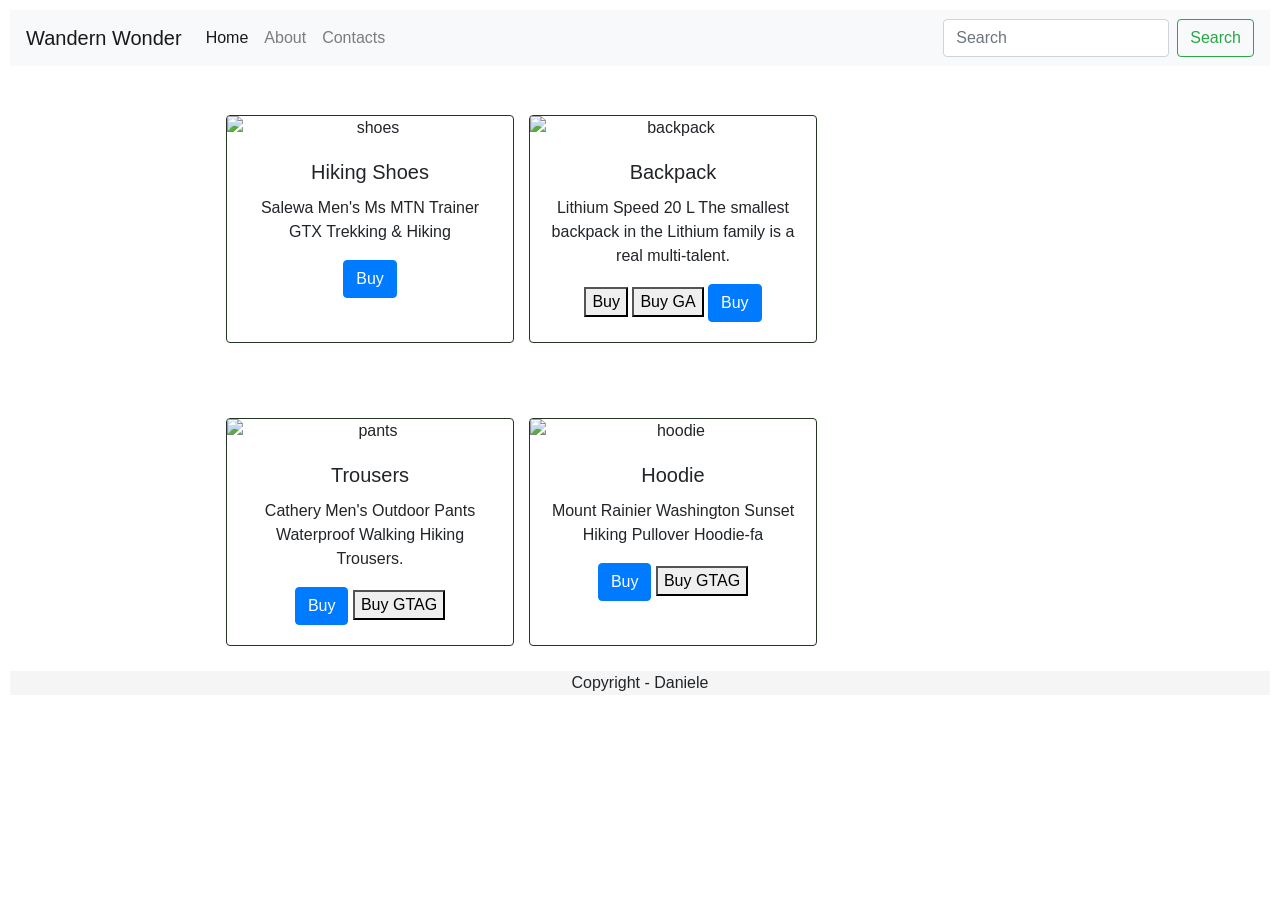
==== index.html @ 220bda53 "front" ====
<!DOCTYPE html>
<html lang="en">
  <head>
    <meta charset="UTF-8" />
    <meta name="viewport" content="width=device-width, initial-scale=1.0" />
    <title>Wandern Wonder</title>
    <!-- Global site tag (gtag.js) - Google Analytics -->
    <script
      async
      src="https://www.googletagmanager.com/gtag/js?id=G-B6J3M8V3NP"
    ></script>
    <script>
      window.dataLayer = window.dataLayer || [];
      function gtag() {
        dataLayer.push(arguments);
      }
      gtag("js", new Date());

      gtag("config", "G-B6J3M8V3NP");

      // .log
      // .info
      // .warn , .error
      // tracking a buy
      function buyTracker(productName) {
        console.info("event triggered",  {
          event_category: "bbb",
          event_label: "ccc",
          product_name: productName}
        );
        gtag("event", "product_bought", {
          event_category: "purchase",
          event_label: "ccc",
          product_name: productName
        });
      }

      // listen to the url and look for Query parameters
      // send to write them to cookies
      function generateId() {
        return parseInt(Math.random() * 1000000); // 123123123123123
      }
      //Get User ID
      function getUserId() {
        console.log(document.cookie);

        const cookieValue = document.cookie
          .split("; ")
          .find((row) => row.startsWith("user_id")); // "user=123123"

        let userId = null;
    // New User
        if (cookieValue === null || cookieValue === undefined) {

          userId = generateId();
          document.cookie = "user_id=" + userId;
    //Existing User - he has already a cookie
        } else {
          userId = cookieValue.split("=")[1];
        }
        return userId;
      }
      getUserId();
    </script>
    <!-- Global site tag (gtag.js) - Google Analytics -->
    <link
      rel="stylesheet"
      href="https://cdn.jsdelivr.net/npm/bootstrap@4.5.3/dist/css/bootstrap.min.css"
      integrity="sha384-TX8t27EcRE3e/ihU7zmQxVncDAy5uIKz4rEkgIXeMed4M0jlfIDPvg6uqKI2xXr2"
      crossorigin="anonymous"
    />
    <link rel="stylesheet" href="style.css" />
  </head>
  <body>
    <!-- NAV BAR -->

    <nav class="navbar navbar-expand-lg navbar-light bg-light">
      <button
        class="navbar-toggler"
        type="button"
        data-toggle="collapse"
        data-target="#navbarTogglerDemo01"
        aria-controls="navbarTogglerDemo01"
        aria-expanded="false"
        aria-label="Toggle navigation"
      >
        <span class="navbar-toggler-icon"></span>
      </button>
      <div class="collapse navbar-collapse" id="navbarTogglerDemo01">
        <a class="navbar-brand" href="#">Wandern Wonder</a>
        <ul class="navbar-nav mr-auto mt-2 mt-lg-0">
          <li class="nav-item active">
            <a class="nav-link" href="#"
              >Home <span class="sr-only">(current)</span></a
            >
          </li>
          <li class="nav-item">
            <a class="nav-link" href="./about.html">About</a>
          </li>
          <li class="nav-item">
            <a class="nav-link" href="./contact.html">Contacts</a>
          </li>
        </ul>
        <form class="form-inline my-2 my-lg-0">
          <input
            class="form-control mr-sm-2"
            type="search"
            placeholder="Search"
            aria-label="Search"
          />
          <button class="btn btn-outline-success my-2 my-sm-0" type="submit">
            Search
          </button>
        </form>
      </div>
    </nav>
    <br />

    <div>
      <!-- CARD 1 and 2 -->
      <div class="div-container">
        <!-- CARD1 -->
        <div class="card product" style="width: 18rem">
          <img
            src="https://images-na.ssl-images-amazon.com/images/I/6122RIZcFNL._AC_UX500_.jpg"
            class="card-img-top"
            alt="shoes"
          />
          <div class="card-body">
            <h5 class="card-title">Hiking Shoes</h5>
            <p class="card-text">
              Salewa Men's Ms MTN Trainer GTX Trekking & Hiking
            </p>
            <a href="./buyshoes.html" class="btn btn-primary">Buy</a>
          </div>
        </div>

        <!-- CARD2 -->

        <div class="card product" style="width: 18rem">
          <img
            src="https://www.hervis.de/medias/sys_master/images/images/hf5/ha1/13232730636318/Mammut-Lithium-Speed-20-2673809-00-222816.jpg"
            class="card-img-top"
            alt="backpack"
          />
          <div class="card-body">
            <h5 class="card-title">Backpack</h5>
            <p class="card-text">
              Lithium Speed 20 L The smallest backpack in the Lithium family is
              a real multi-talent.
            </p>
            <button onclick="buyTracker()">Buy</button>
            <button onclick="gtag('send', 'event', [buyProduct], [click]);">Buy GA</button>
            <a href="./buybackpack.html" class="btn btn-primary">Buy</a>
          </div>
        </div>
      </div>

      <br />

      <!-- CARD 1 and 2 -->
      <div class="div-container">
        <!-- CARD1 -->
        <div class="card product" style="width: 18rem">
          <img
            src="https://i5.walmartimages.com/asr/814f13fc-721a-491a-a26c-a82ffc75887f.db3429aeaf7e0113a0df2971c88952ca.jpeg"
            class="card-img-top"
            alt="pants"
          />
          <div class="card-body">
            <h5 class="card-title">Trousers</h5>
            <p class="card-text">
              Cathery Men's Outdoor Pants Waterproof Walking Hiking Trousers.
            </p>
            <a href="buypants.html" class="btn btn-primary">Buy</a>
            <button onclick="gtag('event', 'click_buy_pants');">Buy GTAG</button>
          </div>
        </div>

        <!-- CARD2 -->

        <div class="card product" style="width: 18rem">
          <img
            src="https://images-na.ssl-images-amazon.com/images/I/91TKA13a4hL._SL1500_.jpg"
            class="card-img-top"
            alt="hoodie"
          />
          <div class="card-body">
            <h5 class="card-title">Hoodie</h5>
            <p class="card-text">
              Mount Rainier Washington Sunset Hiking Pullover Hoodie-fa
            </p>
            <a href="./buyhoodie.html" class="btn btn-primary">Buy</a>
            <button onclick="gtag('event', 'click_buy_Hoodie');">Buy GTAG</button>
          </div>
        </div>
      </div>
    </div>
    <footer>Copyright - Daniele</footer>

    <script src="index.js"></script>
  </body>
</html>
---- style.css ----
body {
  text-align: center;
  margin: 10px;
  justify-content: center;
  background-image: url("https://images.photowall.com/products/58341/foggy-forest-4.jpg?h=699&q=85");
}

.product {
  margin-left: 15px;
  border-style: solid;
  border-color: rgb(35, 54, 35);
}

.div-container {
  display: flex;
  width: 80%;
  padding: 2% 10% 2% 10%;
  justify-content: center;
}

.div-buy {
  display: flex;
  width: 40%;
}

.text-buy {
  background-color: whitesmoke;
}
footer {
  background-color: whitesmoke;
}
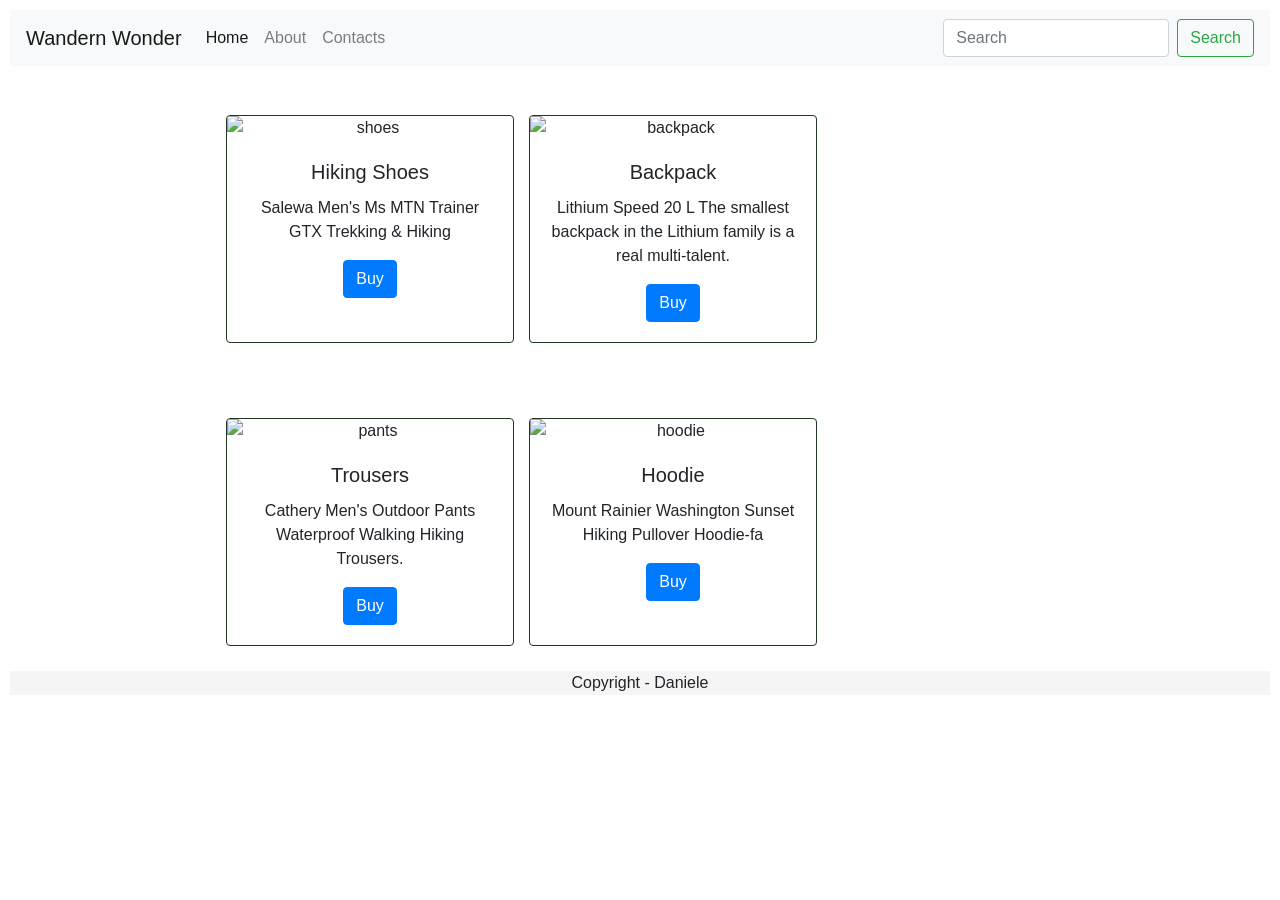
==== commit e2a744e5: "front ohne gtm" ====
--- a/index.html
+++ b/index.html
@@ -4,65 +4,7 @@
     <meta charset="UTF-8" />
     <meta name="viewport" content="width=device-width, initial-scale=1.0" />
     <title>Wandern Wonder</title>
-    <!-- Global site tag (gtag.js) - Google Analytics -->
-    <script
-      async
-      src="https://www.googletagmanager.com/gtag/js?id=G-B6J3M8V3NP"
-    ></script>
-    <script>
-      window.dataLayer = window.dataLayer || [];
-      function gtag() {
-        dataLayer.push(arguments);
-      }
-      gtag("js", new Date());
 
-      gtag("config", "G-B6J3M8V3NP");
-
-      // .log
-      // .info
-      // .warn , .error
-      // tracking a buy
-      function buyTracker(productName) {
-        console.info("event triggered",  {
-          event_category: "bbb",
-          event_label: "ccc",
-          product_name: productName}
-        );
-        gtag("event", "product_bought", {
-          event_category: "purchase",
-          event_label: "ccc",
-          product_name: productName
-        });
-      }
-
-      // listen to the url and look for Query parameters
-      // send to write them to cookies
-      function generateId() {
-        return parseInt(Math.random() * 1000000); // 123123123123123
-      }
-      //Get User ID
-      function getUserId() {
-        console.log(document.cookie);
-
-        const cookieValue = document.cookie
-          .split("; ")
-          .find((row) => row.startsWith("user_id")); // "user=123123"
-
-        let userId = null;
-    // New User
-        if (cookieValue === null || cookieValue === undefined) {
-
-          userId = generateId();
-          document.cookie = "user_id=" + userId;
-    //Existing User - he has already a cookie
-        } else {
-          userId = cookieValue.split("=")[1];
-        }
-        return userId;
-      }
-      getUserId();
-    </script>
-    <!-- Global site tag (gtag.js) - Google Analytics -->
     <link
       rel="stylesheet"
       href="https://cdn.jsdelivr.net/npm/bootstrap@4.5.3/dist/css/bootstrap.min.css"
@@ -70,6 +12,21 @@
       crossorigin="anonymous"
     />
     <link rel="stylesheet" href="style.css" />
+    <!-- MAPP INTELLIGENCE -->
+    <!-- The pixel  -->
+    <script type="text/javascript" src="/webtrekk_v4.min.js"></script>
+    <script type="text/javascript">
+      
+      // initate
+      var pageconfig = {
+        contentId: "", // generates an automatic content ID based on the URL
+        linkTrack: "link", // activates link tracking [link or standard]
+        linkTrackAttribute: "id",
+      };
+      var wt = new webtrekkV3(pageconfig);
+      wt.sendinfo();
+    </script>
+    <!-- MAPP INTELLIGENCE -->
   </head>
   <body>
     <!-- NAV BAR -->
@@ -149,8 +106,7 @@
               Lithium Speed 20 L The smallest backpack in the Lithium family is
               a real multi-talent.
             </p>
-            <button onclick="buyTracker()">Buy</button>
-            <button onclick="gtag('send', 'event', [buyProduct], [click]);">Buy GA</button>
+
             <a href="./buybackpack.html" class="btn btn-primary">Buy</a>
           </div>
         </div>
@@ -173,7 +129,6 @@
               Cathery Men's Outdoor Pants Waterproof Walking Hiking Trousers.
             </p>
             <a href="buypants.html" class="btn btn-primary">Buy</a>
-            <button onclick="gtag('event', 'click_buy_pants');">Buy GTAG</button>
           </div>
         </div>
 
@@ -190,8 +145,7 @@
             <p class="card-text">
               Mount Rainier Washington Sunset Hiking Pullover Hoodie-fa
             </p>
-            <a href="./buyhoodie.html" class="btn btn-primary">Buy</a>
-            <button onclick="gtag('event', 'click_buy_Hoodie');">Buy GTAG</button>
+            <a href="buyhoodie.html" class="btn btn-primary">Buy</a>
           </div>
         </div>
       </div>
--- a/style.css
+++ b/style.css
@@ -26,6 +26,11 @@
 .text-buy {
   background-color: whitesmoke;
 }
+
+.hypelink{
+  font-weight: bold;
+  color: rgb(23, 53, 23);
+}
 footer {
   background-color: whitesmoke;
 }
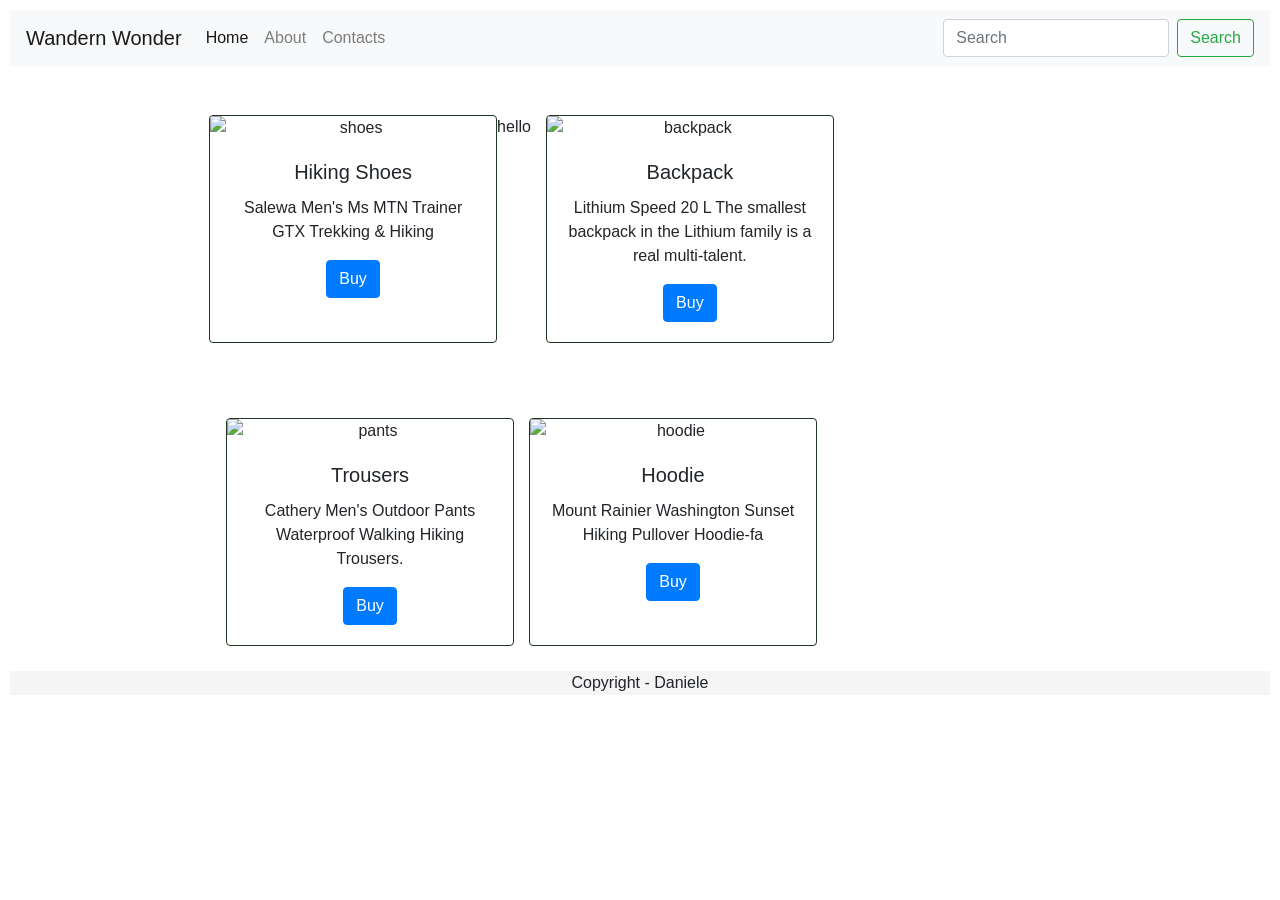
==== commit 8b871184: "front done" ====
--- a/index.html
+++ b/index.html
@@ -18,14 +18,17 @@
     <script type="text/javascript">
       
       // initate
-      var pageconfig = {
+
+      /* var pageconfig = {
         contentId: "", // generates an automatic content ID based on the URL
         linkTrack: "link", // activates link tracking [link or standard]
         linkTrackAttribute: "id",
       };
       var wt = new webtrekkV3(pageconfig);
-      wt.sendinfo();
+      wt.sendinfo(); */
+
     </script>
+    
     <!-- MAPP INTELLIGENCE -->
   </head>
   <body>
@@ -92,6 +95,8 @@
           </div>
         </div>
 
+        <div id="test">hello</div>
+
         <!-- CARD2 -->
 
         <div class="card product" style="width: 18rem">
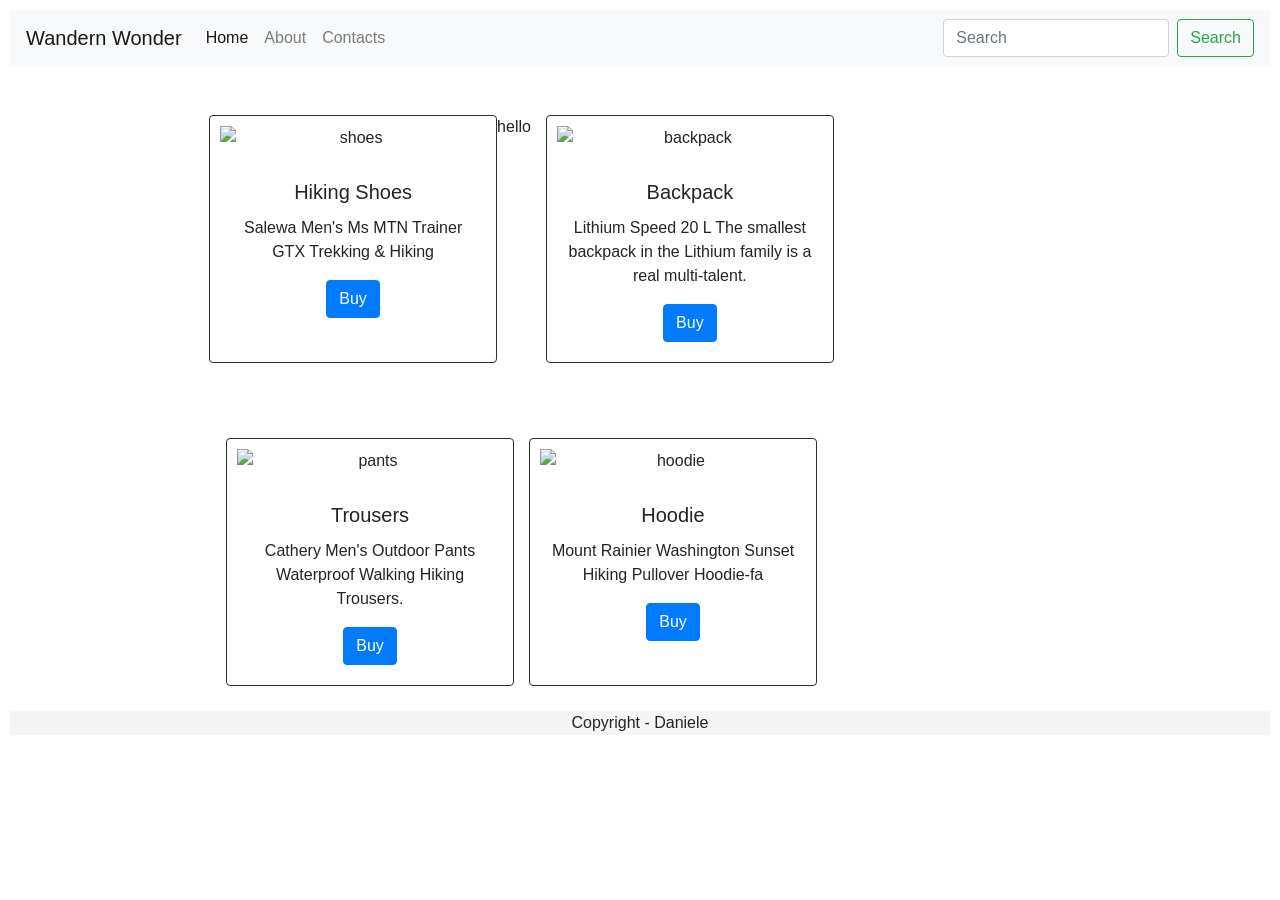
==== commit 9902e5ef: "price!" ====
--- a/index.html
+++ b/index.html
@@ -16,7 +16,6 @@
     <!-- The pixel  -->
     <script type="text/javascript" src="/webtrekk_v4.min.js"></script>
     <script type="text/javascript">
-      
       // initate
 
       /* var pageconfig = {
@@ -26,9 +25,8 @@
       };
       var wt = new webtrekkV3(pageconfig);
       wt.sendinfo(); */
+    </script>
 
-    </script>
-    
     <!-- MAPP INTELLIGENCE -->
   </head>
   <body>
--- a/style.css
+++ b/style.css
@@ -27,10 +27,14 @@
   background-color: whitesmoke;
 }
 
-.hypelink{
+.hypelink {
   font-weight: bold;
   color: rgb(23, 53, 23);
 }
 footer {
   background-color: whitesmoke;
 }
+
+img {
+  padding: 10px;
+}
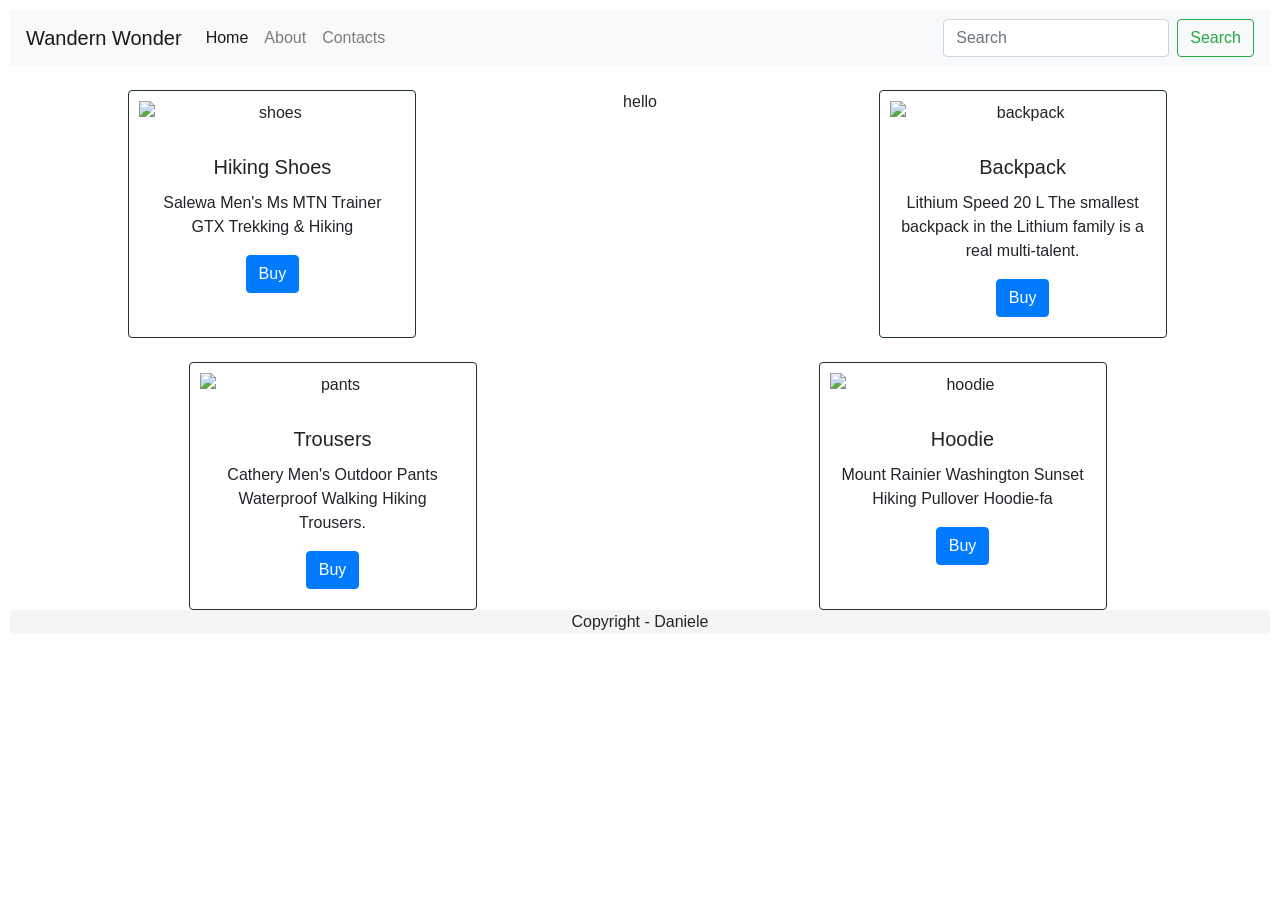
==== commit 82ae583f: "added price" ====
--- a/index.html
+++ b/index.html
@@ -13,8 +13,8 @@
     />
     <link rel="stylesheet" href="style.css" />
     <!-- MAPP INTELLIGENCE -->
-    <!-- The pixel  -->
-    <script type="text/javascript" src="/webtrekk_v4.min.js"></script>
+    <!-- <script type="text/javascript" src="/webtrekk_v4.min.js"></script>The pixel  -->
+    
     <script type="text/javascript">
       // initate
 
--- a/style.css
+++ b/style.css
@@ -13,9 +13,9 @@
 
 .div-container {
   display: flex;
-  width: 80%;
-  padding: 2% 10% 2% 10%;
-  justify-content: center;
+  flex-wrap: wrap;
+  flex-direction: row;
+  justify-content: space-around;
 }
 
 .div-buy {
@@ -38,3 +38,8 @@
 img {
   padding: 10px;
 }
+
+.price{
+  flex-direction: column;
+  display: flex; 
+}
